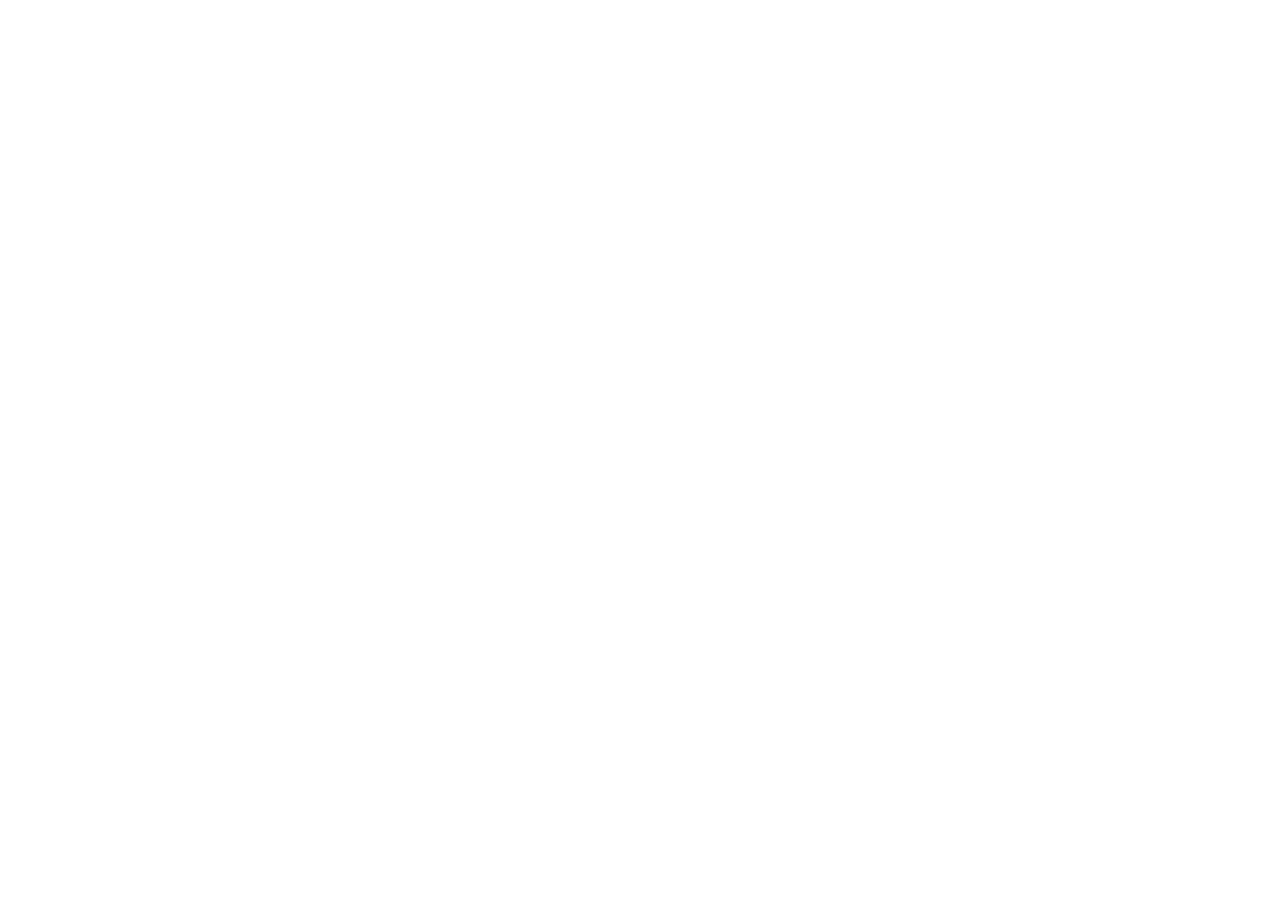
==== contato.html @ 8efefd54 "Create contato.html" ====
<!DOCTYPE html>
  <html>
      <head>
        <meta charset="UTF-8'>
          <title>Contato - Barbearia Alura</title>

          <link rel ="stylesheet" href="reset.css">
        <link rel ="stylesheet" href="tyle.css">
      </head>
      <body>
            <header>
                      <div class="caixa">
                              <h1><img src="logo.png></h1>

                                    <nav>
                                          <ul>
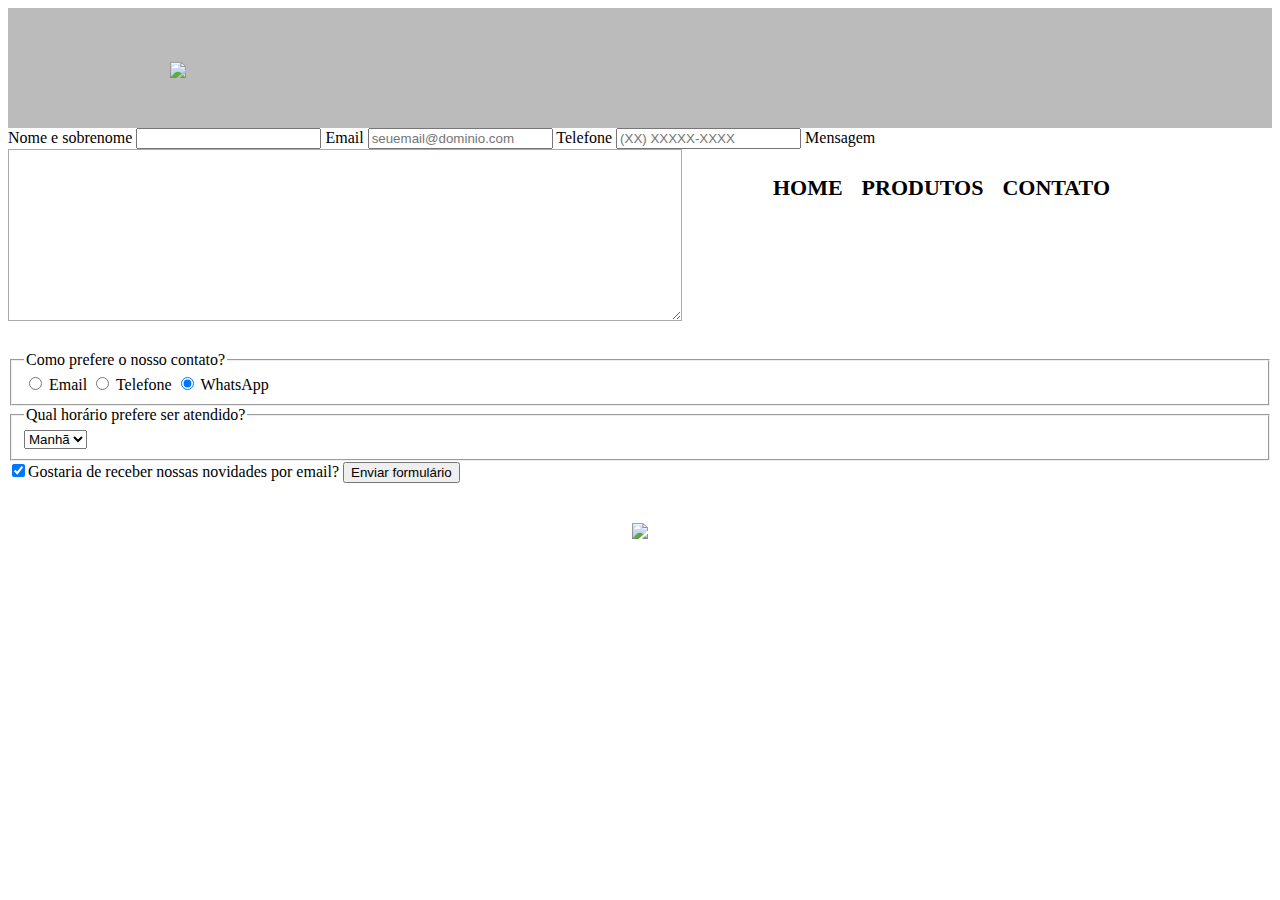
==== commit e36abf7b: "Update contato.html" ====
--- a/contato.html
+++ b/contato.html
@@ -1,18 +1,77 @@
-<!DOCTYPE html>
-  <html>
-      <head>
-        <meta charset="UTF-8'>
-          <title>Contato - Barbearia Alura</title>
+ <!DOCTYPE html>
+<html>
+<head>
+<meta charset="UTF-8">
+<title>Contato - Barbearia Alura</title>
+<link rel="stylesheet" href="reset.css">
+<link rel="stylesheet" href="style.css">
+</head>
+<body>
+<header>
+<div class="caixa">
+<h1><img src="logo.png"></h1>
+<nav>
+<ul>
+<li><a href="index.html">Home</a></li>
+<li><a href="produtos.html">Produtos</a></li>
+<li><a href="contato.html">Contato</a></li>
+</ul>
+</nav>
+</div>
+</header>
+<main>
+<form>
+<label for="nomesobrenome">Nome e sobrenome</label>
 
-          <link rel ="stylesheet" href="reset.css">
-        <link rel ="stylesheet" href="tyle.css">
-      </head>
-      <body>
-            <header>
-                      <div class="caixa">
-                              <h1><img src="logo.png></h1>
+<input type="text" id="nomesobrenome" class="input-
+padrao" required>
 
-                                    <nav>
-                                          <ul>
-            
+<label for="email">Email</label>
+<input type="text" id="email" class="input-padrao"
+
+required placeholder="seuemail@dominio.com">
+
+<label for="telefone">Telefone</label>
+<input type="text" id="telefone" class="input-padrao"
+
+required placeholder="(XX) XXXXX-XXXX">
+
+<label for="mensagem">Mensagem</label>
+
+<textarea cols="70" rows="10" id="mensagem" class="input-
+padrao" required></textarea>
+
+<fieldset>
+<legend>Como prefere o nosso contato?</legend>
+<label for="radio-email"><input type="radio"
+name="contato" value="email" id="radio-email"> Email</label>
+<label for="radio-telefone"><input type="radio"
+name="contato" value="telefone" id="radio-telefone"> Telefone</label>
+
+<label for="radio-whatsapp"><input type="radio"
+name="contato" value="whatsapp" id="radio-whatsapp" checked>
+WhatsApp</label>
+
+</fieldset>
+<fieldset>
+<legend>Qual horário prefere ser atendido?</legend>
+<select>
+<option>Manhã</option>
+<option>Tarde</option>
+<option>Noite</option>
+</select>
+</fieldset>
+<label class="checkbox"><input type="checkbox"
+checked>Gostaria de receber nossas novidades por email?</label>
+<input type="submit" value="Enviar formulário">
+</form>
+</main>
+<footer>
+<img src="logo-branco.png">
+<p class="copyright">&copy; Copyright Barbearia Alura -
+
+2019</p>
+</footer>
+</body>
+</html>      
     
--- a/style.css
+++ b/style.css
@@ -0,0 +1,135 @@
+header {
+background: #BBBBBB;
+padding: 20px 0;
+}
+.caixa {
+position: relative;
+width: 940px;
+margin: 0 auto;
+}
+nav {
+position: absolute;
+top: 110px;
+right: 0;
+}
+nav li {
+display: inline;
+margin: 0 0 0 15px;
+}
+nav a {
+text-transform: uppercase;
+color: #000000;
+font-weight: bold;
+font-size: 22px;
+text-decoration: none;
+}
+nav a:hover {
+color: #C78C19;
+text-decoration: underline;
+}
+.produtos {
+width: 940px;
+margin: 0 auto;
+padding: 50px 0;
+}
+.produtos li {
+display: inline-block;
+text-align: center;
+width: 30%;
+vertical-align: top;
+margin: 0 1.5%;
+padding: 30px 20px;
+box-sizing: border-box;
+border: 2px solid #000000;
+border-radius: 10px;
+}
+.produtos li:hover {
+border-color: #C78C19;
+
+style.css
+
+}
+.produtos li:active {
+border-color: #088C19;
+}
+.produtos li:hover h2 {
+font-size: 34px;
+}
+.produtos h2 {
+font-size: 30px;
+font-weight: bold;
+}
+.produto-descricao {
+font-size: 18px;
+}
+.produto-preco {
+font-size: 22px;
+font-weight: bold;
+margin-top: 10px;
+}
+footer {
+text-align: center;
+background: url("bg.jpg");
+padding: 40px 0;
+}
+.copyright {
+color: #FFFFFF;
+font-size: 13px;
+margin: 20px 0 0;
+}
+/* Página de contato */
+.contato {
+width: 940px;
+margin: 40px auto;
+}
+.contato label, .input-group legend {
+display: block;
+margin: 0 0 5px;
+font-size: 20px;
+}
+.campo-padrao, textarea {
+display: block;
+margin: 0 0 30px;
+padding: 10px 20px;
+width: 50%;
+border: 1px solid #aaa;
+
+}
+.input-group {
+margin: 0 0 20px;
+}
+.newsletter {
+margin: 0 0 20px;
+}
+.botao {
+margin: 20px 0 0;
+width: 30%;
+padding: 10px 20px;
+font-size: 24px;
+display: inline-block;
+background: orange;
+color: white;
+border: none;
+border-radius: 5px;
+transition: 1s;
+}
+.botao:hover {
+cursor: pointer;
+transform: scale(1.2);
+}
+.funcionamento {
+width: 940px;
+margin: 0 auto 40px;
+}
+table {
+margin: 10px 0 0;
+}
+th {
+background: #777777;
+color: #FFFFFF;
+}
+
+td, th {
+border: 1px solid #000000;
+padding: 5px 20px;
+}
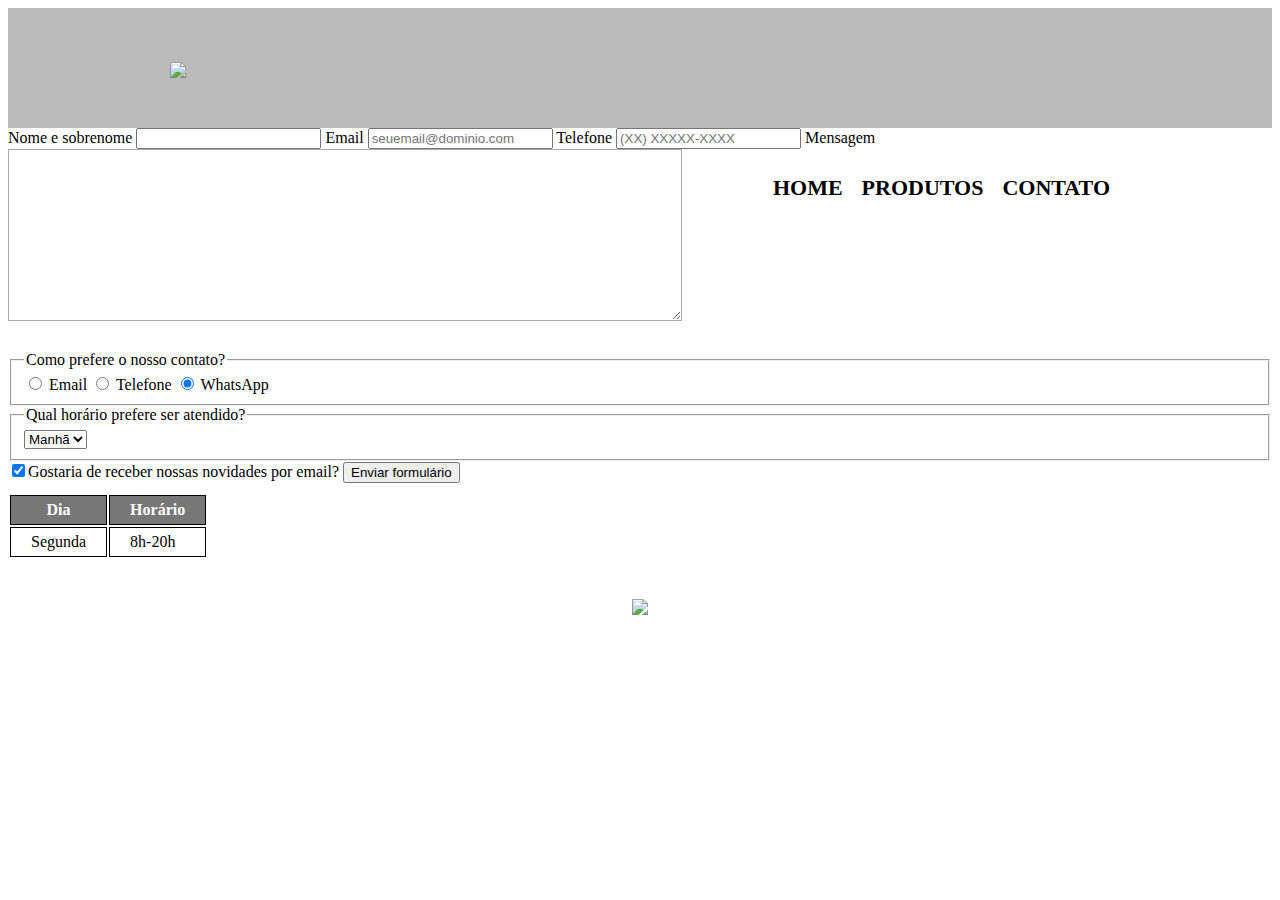
==== commit cc47e52a: "Update contato.html" ====
--- a/contato.html
+++ b/contato.html
@@ -65,6 +65,27 @@
 checked>Gostaria de receber nossas novidades por email?</label>
 <input type="submit" value="Enviar formulário">
 </form>
+<table>
+<tread>
+<tr> 
+<th>Dia</th>
+<th>Horário</th>
+</tr>
+</tread>
+<tbody>
+<tr>
+<td>Segunda</td>
+<td>8h-20h</td>
+</tr>
+</tbody>
+</table>
+
+
+
+
+
+
+ 
 </main>
 <footer>
 <img src="logo-branco.png">
